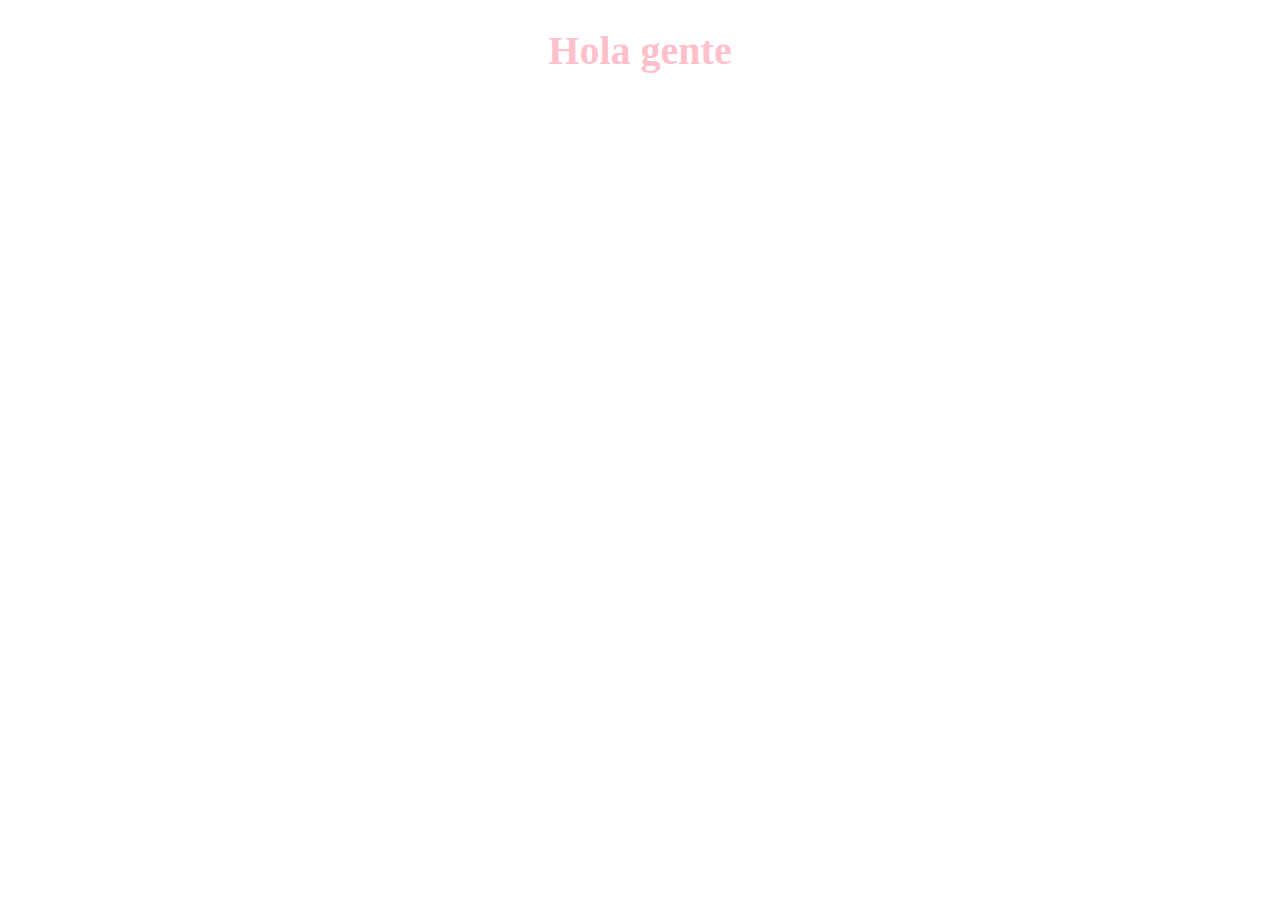
==== index.html @ dd7bffc7 "Cree proyecto" ====
<!DOCTYPE html>
<html lang="en">

<head>
    <meta charset="UTF-8">
    <meta name="viewport" content="width=device-width, initial-scale=1.0">
    <link rel="stylesheet" href="./css/style.css">
    <title>Javascript 24 </title>
</head>

<body>
    <header>

    </header>
    <main>
        <h1>Hola gente</h1>
    </main>
    <footer>

    </footer>

    <script src="./js/index.js"></script>
</body>

</html>
---- css/style.css ----
h1{
    font-size: 2.5rem;
    text-align: center;
    color: pink;
}
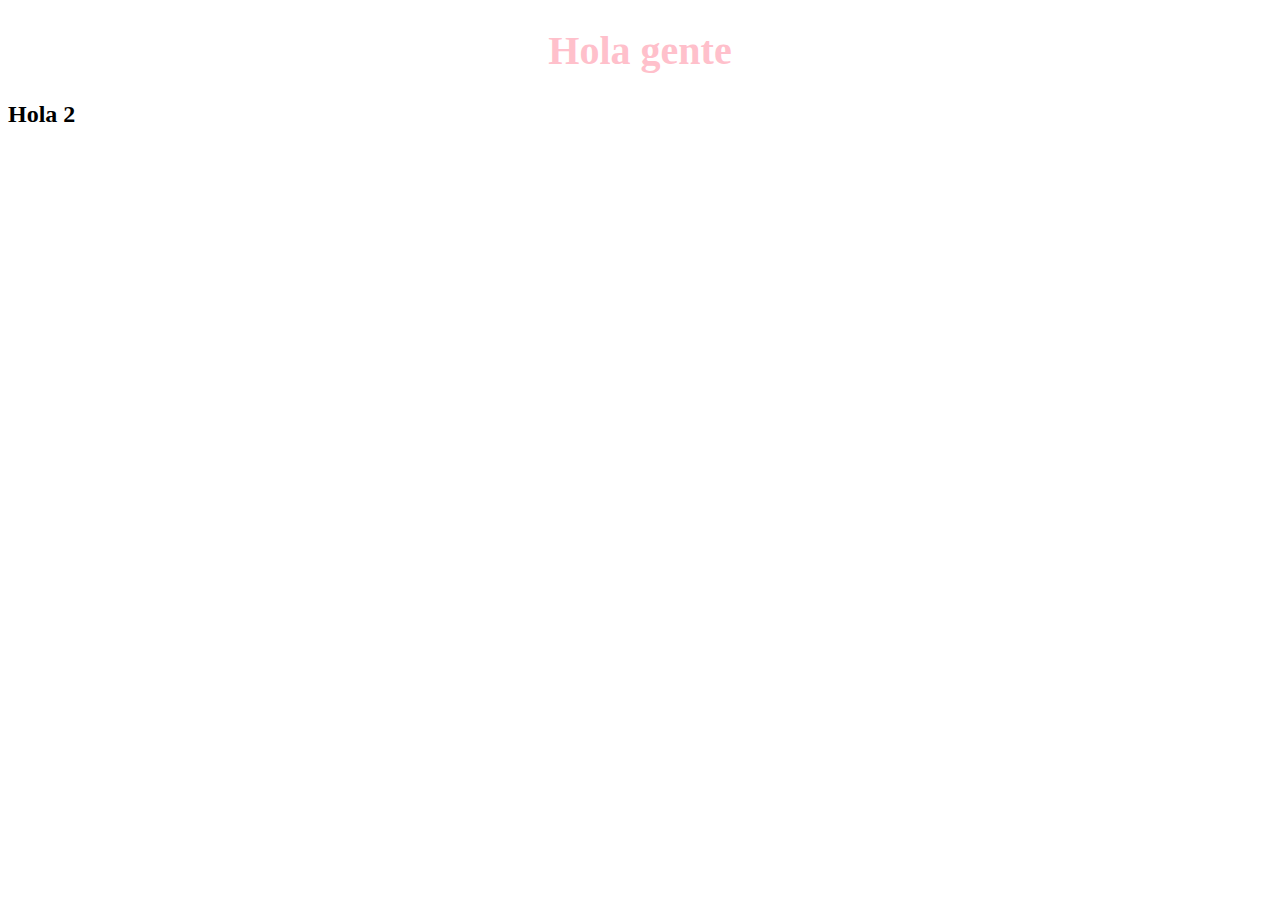
==== commit befa2e5c: "Nuevo commit" ====
--- a/index.html
+++ b/index.html
@@ -14,6 +14,7 @@
     </header>
     <main>
         <h1>Hola gente</h1>
+        <h2>Hola 2</h2>
     </main>
     <footer>
 
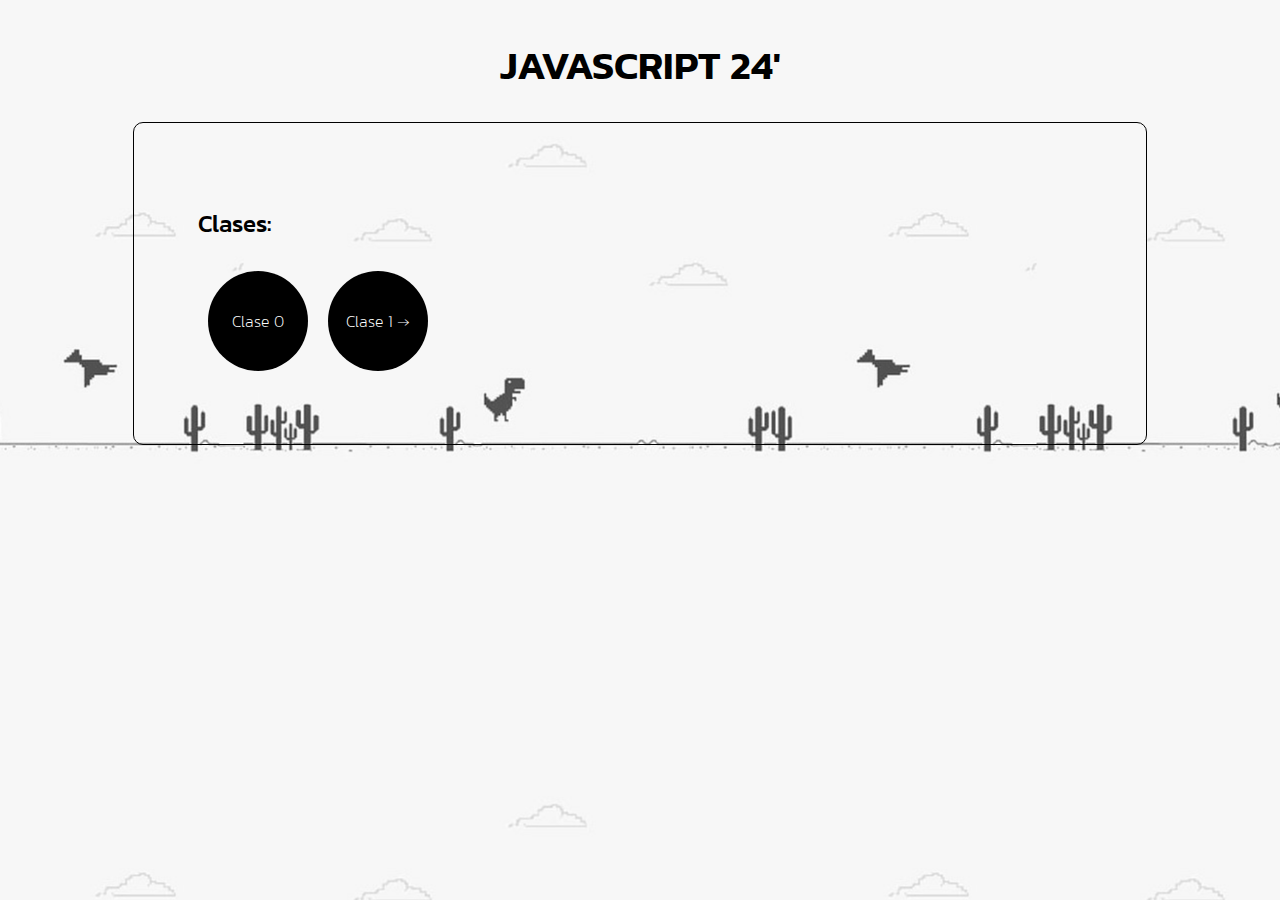
==== commit 80c4d50d: "Clase 1 + nueva carpeta" ====
--- a/index.html
+++ b/index.html
@@ -13,9 +13,19 @@
 
     </header>
     <main>
-        <h1>Hola gente</h1>
-        <h2>Hola 2</h2>
+        <h1>JAVASCRIPT 24'</h1>
+
     </main>
+
+    <section class="seccionClasesIndex">
+        <h2>Clases:</h2>
+        <ul>
+            
+            <li class="itemClasesIndex"><a href="#">Clase 0</a></li>
+            <li class="itemClasesIndex"><a href="./clases/clase_uno.html">Clase 1 →</a></li>
+
+        </ul>
+    </section>
     <footer>
 
     </footer>
--- a/css/style.css
+++ b/css/style.css
@@ -1,5 +1,54 @@
-h1{
+@import url('https://fonts.googleapis.com/css2?family=Kanit:wght@200;300;500;600&display=swap');
+
+body {
+    display: flex;
+    flex-direction: column;
+    align-items: center;
+    font-family: 'Kanit', sans-serif;
+    background-image:url(../multimedia/fondoDino.jpg);
+    background-position: center;
+}
+
+h1 {
     font-size: 2.5rem;
     text-align: center;
-    color: pink;
+    font-weight: 600;
+}
+
+.seccionClasesIndex {
+    width: 70%;
+    border: 1px solid black;
+    border-radius: 10px 10px;
+    padding: 5%;
+}
+
+.seccionClasesIndex h2 {
+    font-weight: 500;
+}
+
+.seccionClasesIndex ul {
+    margin: 0;
+    padding: 0;
+    display: flex;
+}
+
+.itemClasesIndex {
+    list-style-type: none;
+    padding: 0;
+}
+
+.itemClasesIndex a {
+    display: inline-block;
+    text-align: center;
+    text-decoration: none;
+    color: white;
+    font-weight: 200;
+    width: 5em;
+    height: 5em;
+    line-height: 5em;
+    /* Igualar altura para centrar texto */
+    background-color: black;
+    border-radius: 50%;
+    margin: 10px;
+    padding: 10px;
 }